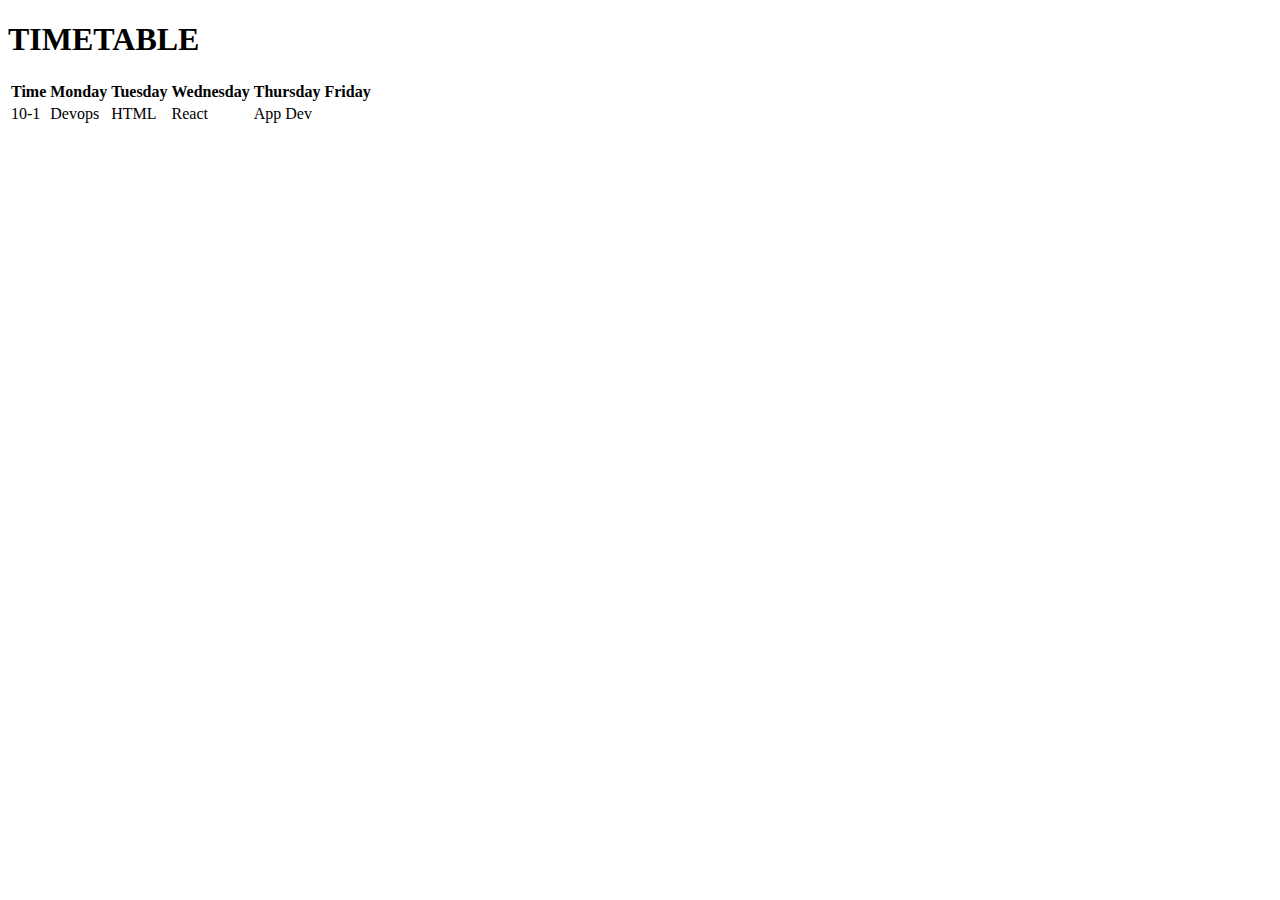
==== index1.html @ 68251368 "Added legend" ====
<!DOCTYPE html>
<html lang="en">
<head>
    <meta charset="UTF-8">
    <meta name="viewport" content="width=device-width, initial-scale=1.0">
    <title>Timetable</title>
</head>
<body>
    <h1>TIMETABLE</h1>
    <table>
        <tr>
            <th>Time</th>
            <th>Monday</th>
            <th>Tuesday</th>
            <th>Wednesday</th>
            <th>Thursday</th>
            <th>Friday</th>
        </tr>
        <tr>
            <td>10-1</td>
            <td>Devops</td>
            <td>HTML</td>
            <td>React</td>
            <td>App Dev</td>
            <td></td>
        </tr>
    </table>
</body>
</html>
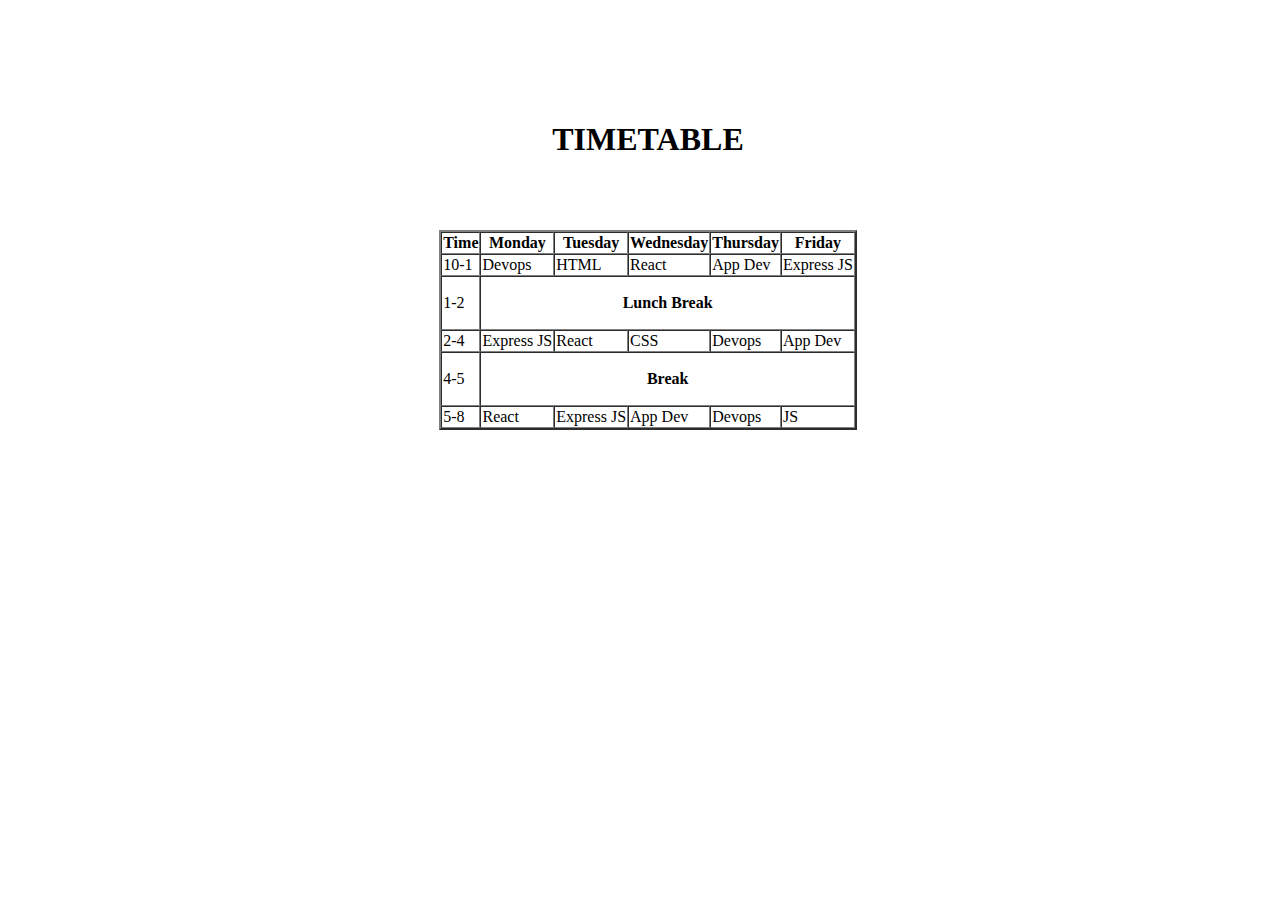
==== commit 258f4431: "Completed Timetable task" ====
--- a/index1.html
+++ b/index1.html
@@ -1,29 +1,63 @@
 <!DOCTYPE html>
 <html lang="en">
-<head>
-    <meta charset="UTF-8">
-    <meta name="viewport" content="width=device-width, initial-scale=1.0">
+  <head>
+    <meta charset="UTF-8" />
+    <meta name="viewport" content="width=device-width, initial-scale=1.0" />
     <title>Timetable</title>
-</head>
-<body>
-    <h1>TIMETABLE</h1>
-    <table>
+  </head>
+  <body style="width: 100%">
+    <div
+      style="
+        margin-top: 100px;
+        display: flex;
+        flex-direction: column;
+        align-items: center;
+        justify-content: center;
+      "
+    >
+      <h1>TIMETABLE</h1>
+      <table border="2" cellspacing="0" align="center" style="margin-top: 50px">
         <tr>
-            <th>Time</th>
-            <th>Monday</th>
-            <th>Tuesday</th>
-            <th>Wednesday</th>
-            <th>Thursday</th>
-            <th>Friday</th>
+          <th>Time</th>
+          <th>Monday</th>
+          <th>Tuesday</th>
+          <th>Wednesday</th>
+          <th>Thursday</th>
+          <th>Friday</th>
         </tr>
         <tr>
-            <td>10-1</td>
-            <td>Devops</td>
-            <td>HTML</td>
-            <td>React</td>
-            <td>App Dev</td>
-            <td></td>
+          <td>10-1</td>
+          <td>Devops</td>
+          <td>HTML</td>
+          <td>React</td>
+          <td>App Dev</td>
+          <td>Express JS</td>
         </tr>
-    </table>
-</body>
-</html>+        <tr>
+          <td>1-2</td>
+          <td colspan="6" align="center" height="50"><b>Lunch Break</b></td>
+        </tr>
+        <tr>
+          <td>2-4</td>
+          <td>Express JS</td>
+          <td>React</td>
+          <td>CSS</td>
+          <td>Devops</td>
+          <td>App Dev</td>
+        </tr>
+        <tr>
+          <td>4-5</td>
+          <td colspan="6" align="center" height="50"><b>Break</b></td>
+        </tr>
+        <tr>
+          <td>5-8</td>
+          <td>React</td>
+          <td>Express JS</td>
+          <td>App Dev</td>
+          <td>Devops</td>
+          <td>JS</td>
+        </tr>
+      </table>
+    </div>
+  </body>
+</html>
